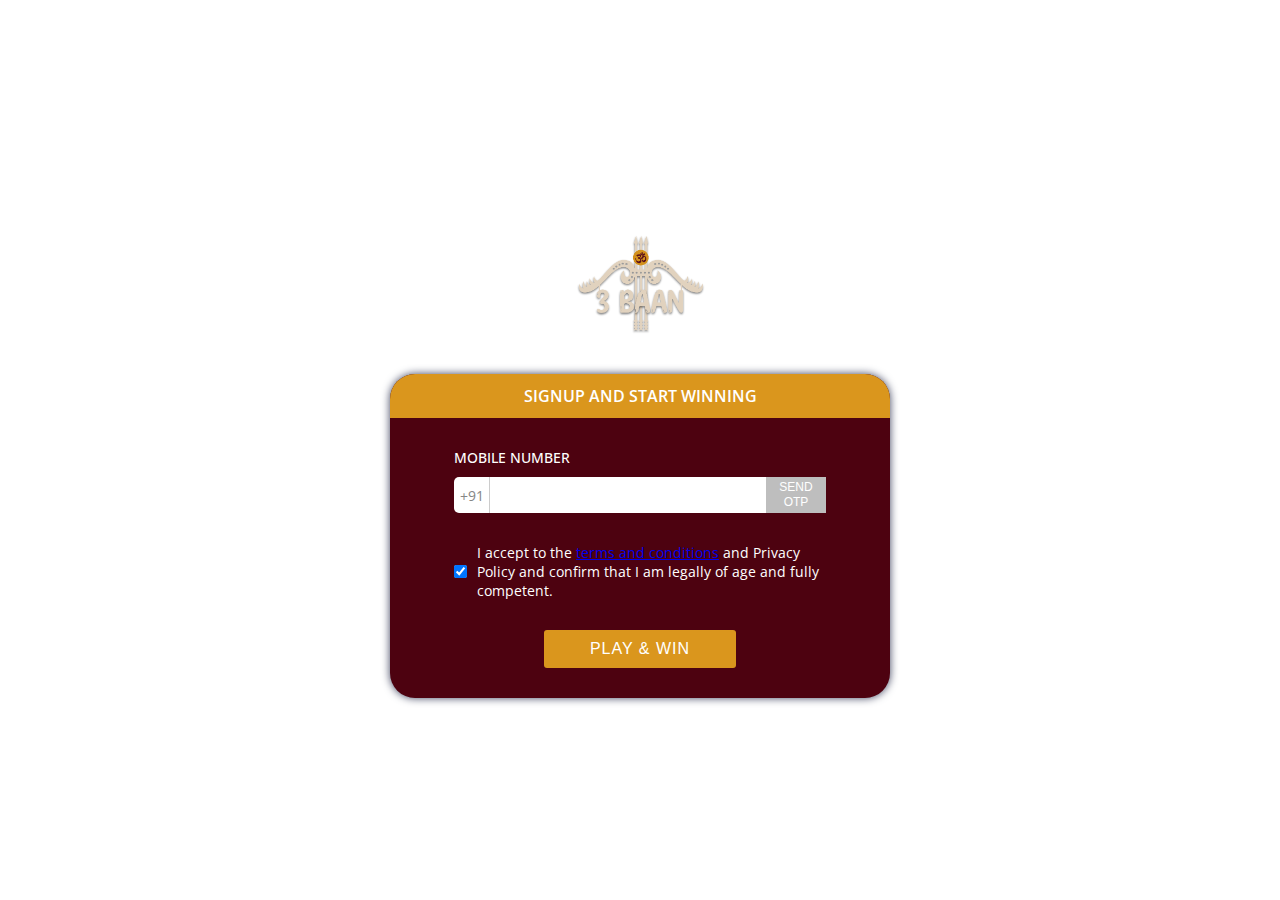
==== signup/index.html @ 87dde805 "Add files via upload" ====
<!DOCTYPE html>
<html>
<head>
	<meta charset="utf-8">
	<meta name="viewport" content="width=device-width, initial-scale=1">
	<title>Signup</title>
	<link rel="stylesheet" type="text/css" href="assets/css/style.css">
	<link href="https://fonts.googleapis.com/css2?family=Open+Sans:ital,wght@0,400;0,500;0,700;1,600&display=swap" rel="stylesheet">
	<script src="assets/js/jquery.min.js"></script>
</head>
<body>
<div class="w-100 fullpage">
	<div class="w-100" style="display: flex;flex-wrap: wrap;justify-content: center;">
	<div class="w-100">
	<img class="logo" src="assets/img/logo.png">
</div>
	<div class="w-3 verifySection">
		<div class="w-100">
			<div class="w-100">
				<h1 class="signup-title">SIGNUP AND START WINNING</h1>
			</div>
			<div class="w-100 p-64">
			<div class="w-100 otp-send">
				<label for="mobile">Mobile Number</label>
				<div class="w-100">
					<span class="code">+91</span>
					<input type="text" name="number" id="mobile" maxlength="10" onkeypress="return NumberOnly(event)" />
					<button class="sendotp" id="sendotp" type="submit" disabled="disabled">Send OTP</button>
					<input type="hidden" id="mobile_UserID" val="">
			<input type="hidden" id="inputEmail" name="login_username" autofocus="" autocomplete="off">
			<input type="hidden" id="inputPassword" name="login_password" autocomplete="off">
      <input type="hidden" id="agent_username" name="agent_username" value="false">
				</div>
			</div>
			<div class="w-100 otp-show otp-send">
				<label for="ist">OTP</label>
				<div class="w-100">
					<input type="Number" name="number" id="ist" maxlength="6" onkeyup="clickEvent(this,'sec')" style="width: 132px;padding: 5px;" />
				</div>
			</div>
			<div class="w-100 accept-check">
				<input type="checkbox" id="accept" name="" checked>
				<label for="accept">I accept to the <a href="#">terms and conditions</a> and Privacy Policy and confirm that I am legally of age and fully competent. </label>
			</div>
			<div class="w-100">
				<button id="verifynow" class="playwin" disabled="disabled">Play & win</button>
			</div>
		</div>
		</div>
	</div>


<div class="w-100 congratulation" style="display:none">

		<div class="w-100">
		
    <p style="font-weight: bold;color: #4d0210;">Download and Start Playing</p>
		</div>
		<div class="w-100">
			<a href="" id="filedownload" style="margin-top: 50px;" class="verify">Download & Play</a>
		</div>
	</div>

	</div>
</div>



<script>
	$('#mobile').on('keyup',function(){
       
        if($(this).val().length == 10){
          $('#sendotp').removeAttr('disabled','disabled');
        }else{
          $('#sendotp').attr('disabled','disabled');
        }

      });
	$("#sendotp").click(function(){
		
		$("#verifynow").removeAttr('disabled','disabled');
	});
</script>

<script type="text/javascript">
    
    $(document).ready(function(){
  
      $('#agent_username').val(getUrlParameter('redirect'));


    });

var getUrlParameter = function getUrlParameter(sParam) {
    var sPageURL = window.location.search.substring(1),
        sURLVariables = sPageURL.split('&'),
        sParameterName,
        i;

    for (i = 0; i < sURLVariables.length; i++) {
        sParameterName = sURLVariables[i].split('=');

        if (sParameterName[0] === sParam) {
            return sParameterName[1] === undefined ? true : decodeURIComponent(sParameterName[1]);
        }
    }
    return false;
};

</script>

<script>
  $('#sendotp,#resendotp').click(function(){
    $('.overly').show();
  	
       // clearvalidations();
      // $("#sendotp").attr('disabled', true);
      var clickonbtn = $(this);
      var username       =   $("#mobile").val();
      var device_type = "web";
      var browser_type = getmybrower();
      var longitude = "7.25412";
      var latitude = "2.1258";
      var imeino  ="gfergergryg43785t34r";
      var client_id = "127";
      var version_no = '100';
      var agentusername = $("#agent_username").val();
        if(username == '0' || username==''){
        //alertify.error('Please Enter Mobile Number');
        return false;
        }
    

    var api_url="https://api.bopanel.xyz/index.php/Web_service/common_login";
    //alert(api_url);
      var passwd='';
        $(".resend").addClass("hidden");
      $.ajax({
                  url: api_url,
                  method: 'post',
                  data: {
                          username:username,
                          client_id:client_id,
                          device_type:device_type,
                          browser_type:browser_type,
                          longitude:longitude,
                          latitude:latitude,
                          imeino:imeino,
                          version_no:version_no,
                          device_id:'',
                          agent_id:agentusername,
                        },
                  dataType: 'JSON',
                  cache: false,

                  success: function(data){
           // console.log(data);
           
                        var result=data;
                        // console.log(result.user_pass);
                           passwd=result.user_pass;
                         

                            if(result.status==0)
                            {
                              //alertify.error(result.msg)
                            }
                            else
                            {
                            	$(".mobno_show").html("OTP sent to "+username)
                                $(".otp-show").show();
                                $(".back").show();
                                $(".overly").hide();
								$(".numberSection").hide();
                              var left_time = 30;
                            if(clickonbtn.attr('name') != 'no_otp'){
                              clickonbtn.closest('.row_margin').find('.hideandshow').removeClass('hidden');
                              timeinerval=setInterval(function() {
                                left_time = left_time < 10 ? '0'+left_time: left_time;
                                //clickonbtn.html("&ensp;&emsp;"+left_time+"&emsp;&ensp;");resendotp
                                 $(".resendotp").html('Resend OTP in '+left_time+' secs');
                                left_time = parseInt(left_time)-1;
                                if(left_time == 0)
                                {  
                                    $("#sendotp").attr('disabled', false);
                                     $(".resendotp").html('');
                                       $(".resend").removeClass("hidden");
                                 //  clickonbtn.css('font-size','12px');
                                   clickonbtn.removeAttr('disabled', 'disabled');
                                   $('#sendotp').removeAttr('disabled', 'disabled');
                                   clearInterval(timeinerval);

                                   // clickonbtn.html('Resend <br> OTP');
                                   // clickonbtn.css('font-size','12px');
                                   // clickonbtn.removeAttr('disabled', 'disabled');
                                   // $('#sendotp').removeAttr('disabled', 'disabled');
                                   // clearInterval(timeinerval);
                                }
                              }, 1000);
                              }
                               $('#login_sign_up').removeAttr('disabled', 'disabled');
                            $('#mobile_UserID').val(result.user_id);
                            }
                            
                  }
              });
   
    
    
    
   });
   function getmybrower() { 
        if((navigator.userAgent.indexOf("Opera") || navigator.userAgent.indexOf('OPR')) != -1 ){
            return "Opera"
        }
        else if(navigator.userAgent.indexOf("Chrome") != -1 ){
            return 'Chrome';
        }
        else if(navigator.userAgent.indexOf("Safari") != -1){
            return 'Safari';
        }
        else if(navigator.userAgent.indexOf("Firefox") != -1 ){
             return 'Firefox';
        }
        else if((navigator.userAgent.indexOf("MSIE") != -1 ) || (!!document.documentMode == true )){
          return 'IE'; 
        }  
        else{
           return 'unknown';
        }
    }


    
      
    $('#verifynow').click(function(){
    	
    	$('#verifynow').attr('disabled', 'disabled');
      var username       = $("#mobile").val();
      var client_id        = "127";
      var device_type = "web";
      var phone_number = $("#mobile").val();
      var browser_type = getmybrower();
      var longitude = "7.25412";
      var latitude = "2.1258";
      var imeino  ="gfergergryg43785t34r";
      var version_no = '100';
      var device_id = "";
		var ist_otp = $('#ist').val();
		var sec_otp = $('#sec').val();
		var third_otp = $('#third').val();
		var fourth_otp = $('#fourth').val();
		var fifth_otp = $('#fifth').val();
		var six_otp = $('#six').val();

		var otp =ist_otp+sec_otp+third_otp+fourth_otp+fifth_otp+six_otp;
      //var otp = $("#login_mobileotpbox").val();
      var user_id = $("#mobile_UserID").val();

      if(otp=='')
      {
      // alerti fy.error('Please Enter Otp');
        return false;
      }

    
     
  
    
    var api_url="https://api.bopanel.xyz/index.php/Web_service/confirmotp_v3";
	// $('#submit_MobileOtp').attr('disabled', 'disabled');
      //$(".validationText3").text("").hide();
     $.ajax({
                  url: api_url,
                  method: 'post',
                  data: {
                    username:username,
                    client_id:client_id,
                    device_type:device_type,
                    phone_number:phone_number,
                    browser_type:browser_type,
                    longitude:longitude,
                    latitude:latitude,
                    imeino:imeino,
                    version_no:version_no,
                    device_id:device_id,
                    otp:otp,
                    user_id:user_id,
                  },
                  dataType: 'JSON',
                  cache: false,
                  async:false,

                  success: function(data){
                  	$('#verifynow').removeAttr('disabled', 'disabled');
                        var result=data;
                        console.log(result);
                        if(result.status=="1"){
                        
                                var token = result.data.token;
                                
                              // setTimeout(function() {
                                    
                              //       loginafersignup_v1(username,'',token);
                                   
                              // }, 2000);
								$(".verifySection").hide();
                $(".back").hide();
								$(".numberSection").hide();
								$(".congratulation").show();
                $(".footer-info").hide();
                            //  alertify.success('Login Successful'); 

                              
                        }else{
            
            $('.data-get input[name="login_username"]').val('');
            $('.data-get input[name="login_password"]').val('');
                           
                // $('.alert-danger1').append(result.msg);
              //  alertify.error(result.msg);
              setTimeout(function() {
                                    $('.alert-danger1').hide();
                                    
                              }, 1500);
                
              
                        }
                  },
                  error: function(data){

                      var errors = data.responseJSON.errors;
                    //  console.log(errors);

                      $.each(errors, function(key, value){

                        $('.alert-danger1').show();
                        $('.alert-danger1').append('<p>'+value+'</p>');
                      });
                  }

                  });
     
      
    
    
    
   });

            $( document ).ready(function() {
              
        downloadFile();
    });
        var BASE_URL = 'https://api.bopanel.xyz/index.php/Web_service/';

    function downloadFile(){
        var client_id        = "127";
          var formData = new FormData();
          formData.append('device_type','android');
          formData.append('client_id',client_id);
          var api_url1=BASE_URL+"getversion";
        $.ajax({
            url:api_url1,
            method:"post",
            data: formData,
            dataType: 'JSON',
            processData: false,
            contentType: false,

            success: function(data){
                
                var result=data;
                if(result.status==1){

                // filedownload(result.app_link,'App');

                 $("#filedownload").attr("href",result.app_link);
                 $("#filedownload2").attr("href",result.app_link);
                 console.log(result.app_link);
                }
              }
        });
    }
    

 </script>

</body>
</html>
---- signup/assets/css/style.css ----
* {
	padding: 0;
	margin: 0;
	box-sizing: border-box;
}
body {
	font-family: 'Open Sans', sans-serif;
}
.fullpage {
  display: flex;
  justify-content: center;
  align-items: center;
  height: 100vh;
  flex-wrap: wrap;
}
.w-3 {
  width: 500px;
  text-align: center;
  background: #4d0210;
}
.p-64 {
	padding-left: 64px;
	padding-right: 64px;
}
.signup-title {
  background: #da961d;
  color: #fff;
  font-size: 16px;
  font-weight: 600;
  padding: 11px;
}
.otp-send {
  text-align: left;
}
.otp-send label {
  text-align: left;
  color: #fff;
  font-size: 14px;
  font-weight: 500;
  text-transform: uppercase;
  margin: 30px 0;
  margin-bottom: 10px;
  display: block;
}
.otp-send .w-100 {
  position: relative;
}
.otp-send input {
  width: 100%;
  height: 36px;
  outline: none !important;
  border: 0;
  background: #fff;
  border-radius: 5px;
  font-size: 14px;
  padding: 0px 65px 0px 42px;
}
.otp-send .code {
  position: absolute;
  height: 36px;
  display: flex;
  align-items: center;
  font-size: 14px;
  color: #868686;
  border-right: 1px solid #ccc;
  width: 36px;
  justify-content: center;
}
.otp-send .sendotp {
  position: absolute;
  right: 0;
  height: 36px;
  background: #189306 !important;
  border: 0;
  font-size: 12px;
  text-transform: uppercase;
  color: #fff;
  width: 60px;
  padding: 0 5px;
  font-weight: 400;
  line-height: 15px;
  cursor: pointer;
}
input::-webkit-outer-spin-button,
input::-webkit-inner-spin-button {
  -webkit-appearance: none;
  margin: 0;
}

input[type=number] {
  -moz-appearance: textfield;
}
.accept-check {
  display: flex;
  align-items: center;
  margin: 30px 0;
}
.accept-check label {
  text-align: left;
  font-size: 14px;
  padding-left: 10px;
  color: #fff;
}
.playwin {
  background:#da961d;
  border: 0;
  text-transform: uppercase;
  padding: 10px 15px;
  font-size: 16px;
  font-weight: 500;
  color: #fff;
  letter-spacing: 1px;
  min-width: 192px;
  border-radius: 3px;
  transition: all .4s linear;
  cursor: pointer;
}
.p-64 {
  padding-bottom: 30px;
}
.w-3 {
  border-radius: 25px;
  box-shadow: 0 0 8px 0px #3c415c;
}
.signup-title {
  border-radius: 25px 25px 0 0;
}
.w-100 {
  width: 100%;
}
.logo {
  display: block;
  margin: 0px auto;
  width: 142px;
  margin-top: 10px;
  margin-bottom: 20px;
  cursor: pointer;
}
.otp-send .sendotp:disabled, .otp-send .sendotp[disabled] {
	background: #bebebe !important;
}
.otp-show {
	display: none;
}
#submit_otp:disabled {
  background: linear-gradient( 315deg , #fbb034 0%, #fd0 74%);
  color: #5d6252;
  cursor: inherit;
}
.congratulation {
  text-align: center;
}
.congratulation #filedownload {
  display: inline-block;
  background: #da961d;
  color: #fff;
  text-decoration: none;
  border: 0;
  font-size: 18px;
  font-weight: 700;
  letter-spacing: 1px;
  padding: 10px 40px;
  border-radius: 3px;
}

@media (max-width: 767px) {
	.fullpage {
  height: auto;
}
}

@media (max-width: 500px) {
	.w-3 {
  width: 100%;
}
.p-64 {
  padding-left: 20px;
  padding-right: 20px;
}
.w-3 {
  border-radius: 0;
}
.signup-title {
  border-radius: 0;
}

}
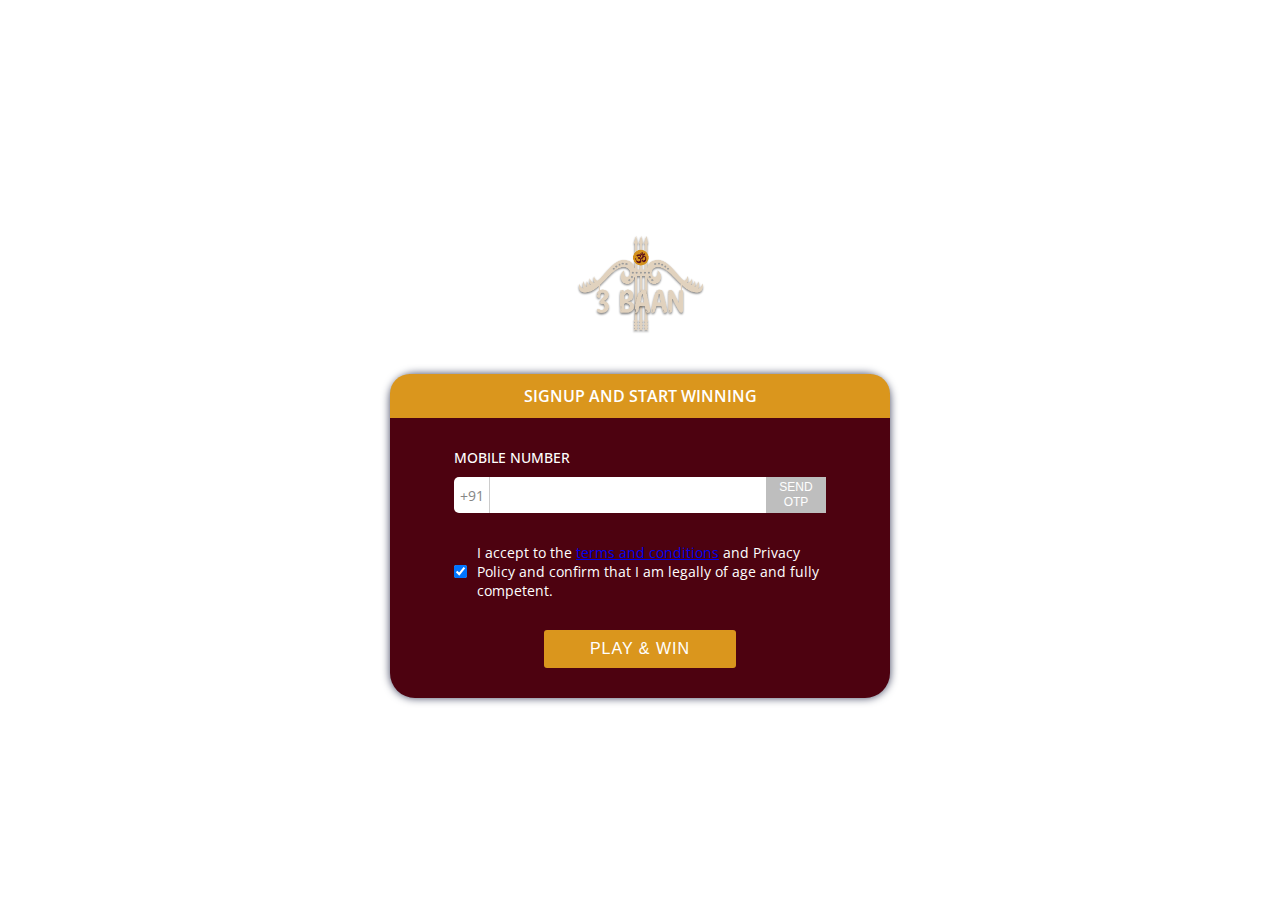
==== commit 41436570: "Add files via upload" ====
--- a/signup/index.html
+++ b/signup/index.html
@@ -372,6 +372,8 @@
                 var result=data;
                 if(result.status==1){
 
+
+
                 // filedownload(result.app_link,'App');
 
                  $("#filedownload").attr("href",result.app_link);
--- a/signup/assets/css/style.css
+++ b/signup/assets/css/style.css
@@ -123,7 +123,7 @@
   box-shadow: 0 0 8px 0px #3c415c;
 }
 .signup-title {
-  border-radius: 25px 25px 0 0;
+  border-radius: 20px 20px 0 0;
 }
 .w-100 {
   width: 100%;
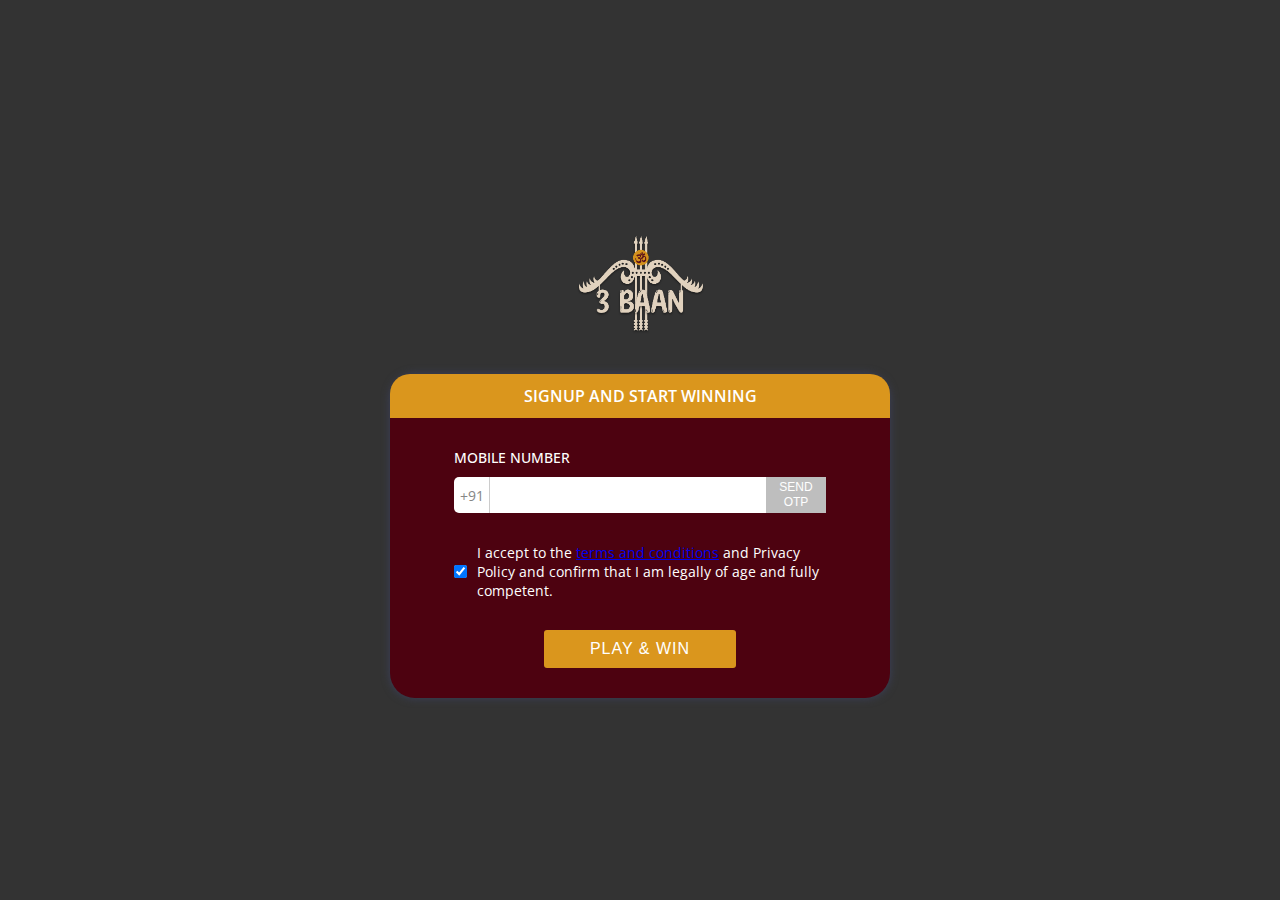
==== commit 8f739ddd: "Add files via upload" ====
--- a/signup/index.html
+++ b/signup/index.html
@@ -8,7 +8,7 @@
 	<link href="https://fonts.googleapis.com/css2?family=Open+Sans:ital,wght@0,400;0,500;0,700;1,600&display=swap" rel="stylesheet">
 	<script src="assets/js/jquery.min.js"></script>
 </head>
-<body>
+<body style="background:#333333;">
 <div class="w-100 fullpage">
 	<div class="w-100" style="display: flex;flex-wrap: wrap;justify-content: center;">
 	<div class="w-100">
